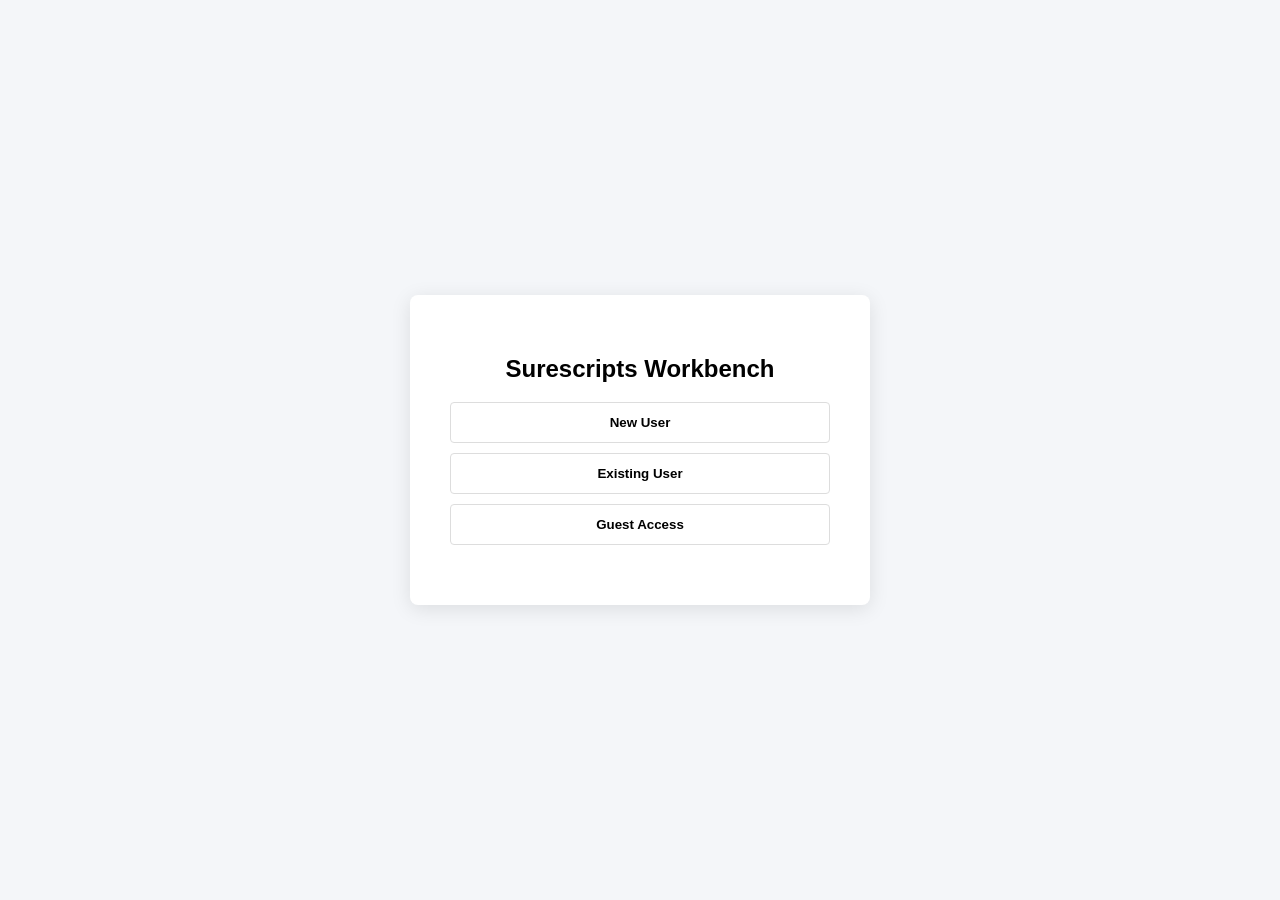
==== workbench.html @ 7c4a6cb8 "Refactor session handling and user display in workbench.html Removed redundant session checks and up" ====
<!DOCTYPE html>
<html lang="en">
<head>
    <meta charset="UTF-8">
    <title>Surescripts Workbench</title>
    <link rel="stylesheet" href="style.css">
</head>
<body style="display: block; padding: 50px;">
    <div class="workbench-container" style="max-width: 800px; margin: auto; background: white; padding: 40px; border-radius: 8px;">
        <h1>Surescripts Workbench</h1>
        <hr>
        <div id="welcomeArea">
            <p>Welcome, <strong id="nameOut"></strong></p>
            <p>Email: <span id="emailOut"></span></p>
        </div>
        <button onclick="logout()" style="background:#d93025; color:white; border:none; padding:10px 20px; border-radius:4px; cursor:pointer; margin-top:20px;">Logout</button>
    </div>

    <script>
        const session = JSON.parse(localStorage.getItem('active_session'));
        if (!session) { window.location.href = 'index.html'; }
        else {
            document.getElementById('nameOut').innerText = session.isGuest ? "Guest User" : session.name;
            document.getElementById('emailOut').innerText = session.isGuest ? "None" : session.email;
        }

        // HANDSHAKE: Pass data to Agentforce
        window.addEventListener("onEmbeddedMessagingReady", () => {
            if (session && !session.isGuest) {
                embeddedservice_bootstrap.prechatAPI.setVisiblePrechatFields({
                    "_firstName": { value: session.name, isEditableByEndUser: false },
                    "_email": { value: session.email, isEditableByEndUser: false }
                });
            }
        });

        function logout() {
            localStorage.removeItem('active_session');
            window.location.href = 'index.html';
        }
    </script>
</body>
</html>
---- style.css ----
body { font-family: 'Segoe UI', sans-serif; background: #f4f6f9; display: flex; justify-content: center; align-items: center; height: 100vh; margin: 0; }
.auth-card { background: white; padding: 40px; border-radius: 8px; box-shadow: 0 4px 20px rgba(0,0,0,0.1); width: 380px; text-align: center; }
.button-group { display: flex; flex-direction: column; gap: 10px; margin-bottom: 20px; }
.nav-btn { padding: 12px; border: 1px solid #ddd; border-radius: 4px; background: white; cursor: pointer; font-weight: bold; }
input { width: 100%; padding: 12px; margin: 8px 0; border: 1px solid #ddd; border-radius: 4px; box-sizing: border-box; }
#submitBtn { width: 100%; background: #0176d3; color: white; border: none; padding: 12px; border-radius: 4px; cursor: pointer; }
.hidden { display: none; }
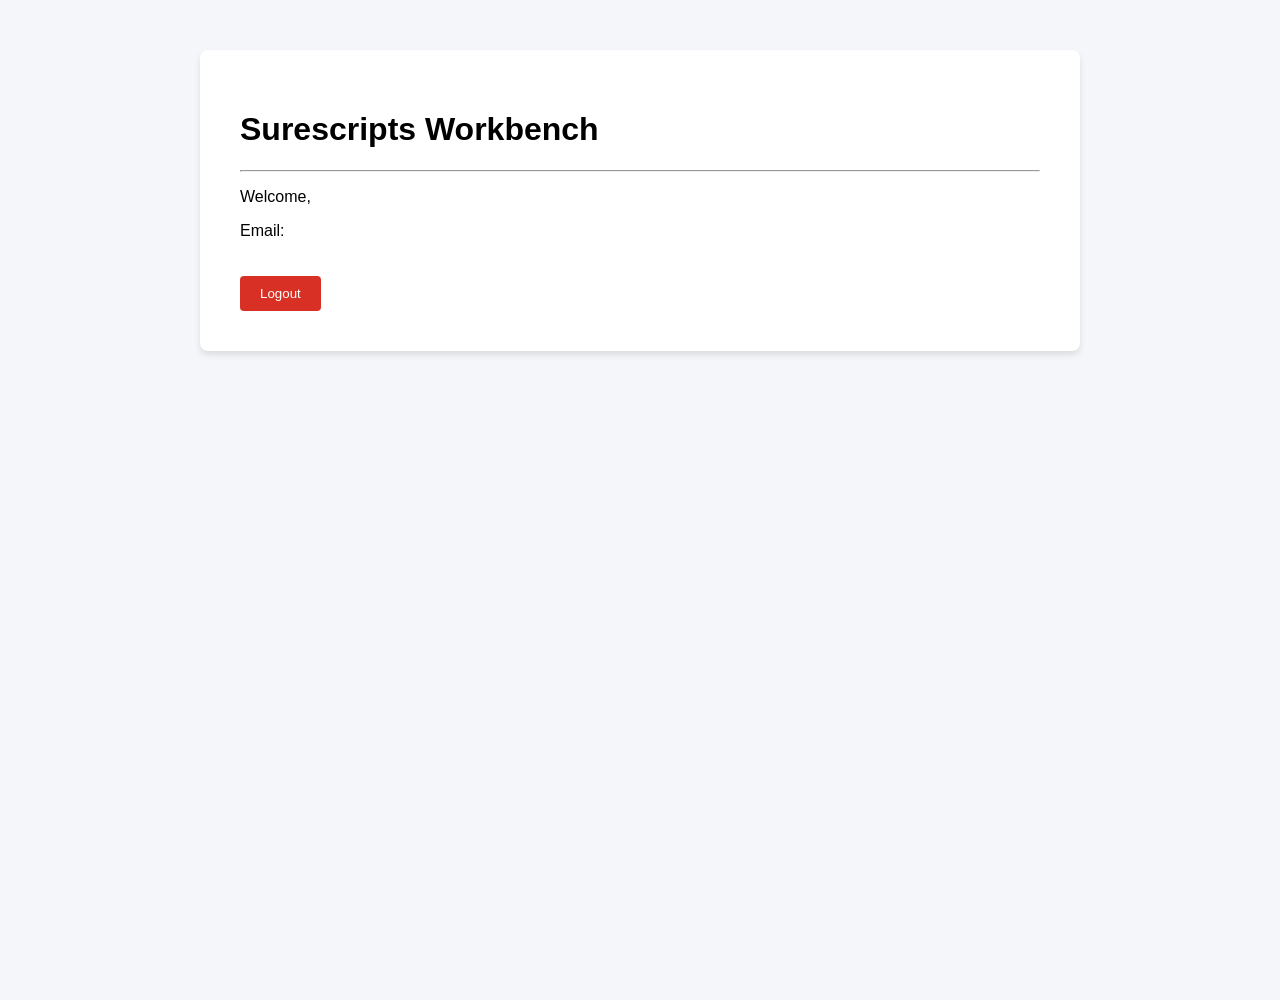
==== commit 211c5f2c: "Improve session management and API integration Refactor session handling and API handshake logic in " ====
--- a/workbench.html
+++ b/workbench.html
@@ -6,38 +6,41 @@
     <link rel="stylesheet" href="style.css">
 </head>
 <body style="display: block; padding: 50px;">
-    <div class="workbench-container" style="max-width: 800px; margin: auto; background: white; padding: 40px; border-radius: 8px;">
+    <div class="workbench-container" style="max-width: 800px; margin: auto; background: white; padding: 40px; border-radius: 8px; box-shadow: 0 4px 6px rgba(0,0,0,0.1);">
         <h1>Surescripts Workbench</h1>
         <hr>
         <div id="welcomeArea">
             <p>Welcome, <strong id="nameOut"></strong></p>
             <p>Email: <span id="emailOut"></span></p>
         </div>
-        <button onclick="logout()" style="background:#d93025; color:white; border:none; padding:10px 20px; border-radius:4px; cursor:pointer; margin-top:20px;">Logout</button>
+        <button onclick="logout()" style="background:#d93025; color:white; border:none; padding:10px 20px; border-radius:4px; cursor:pointer; margin-top:20px;">
+            Logout
+        </button>
     </div>
 
     <script>
+        // Check session on page load
         const session = JSON.parse(localStorage.getItem('active_session'));
-        if (!session) { window.location.href = 'index.html'; }
-        else {
+        
+        if (!session) { 
+            window.location.href = 'index.html'; 
+        } else {
             document.getElementById('nameOut').innerText = session.isGuest ? "Guest User" : session.name;
             document.getElementById('emailOut').innerText = session.isGuest ? "None" : session.email;
         }
 
-        // HANDSHAKE: Pass data to Agentforce
+        /**
+         * HANDSHAKE: BIZAN-9 & BIZAN-11
+         * This listener triggers once the Salesforce messaging bootstrap is ready.
+         */
         window.addEventListener("onEmbeddedMessagingReady", () => {
-            if (session && !session.isGuest) {
-                embeddedservice_bootstrap.prechatAPI.setVisiblePrechatFields({
-                    "_firstName": { value: session.name, isEditableByEndUser: false },
-                    "_email": { value: session.email, isEditableByEndUser: false }
-                });
-            }
-        });
+            console.log("Salesforce Messaging is ready!");
 
-        function logout() {
-            localStorage.removeItem('active_session');
-            window.location.href = 'index.html';
-        }
-    </script>
-</body>
-</html>
+            // 1. Set the Hidden Field for Environment (Requirement BIZAN-9)
+            // This ensures routing to the correct queue (Staging)
+            embeddedservice_bootstrap.prechatAPI.setHiddenPrechatFields({
+                "Environment": "Staging" 
+            });
+
+            // 2. Auto-populate fields for Logged-in Users (Requirement BIZAN-11)
+            // If the user is not a guest, we pass their info to hide those fields in the L
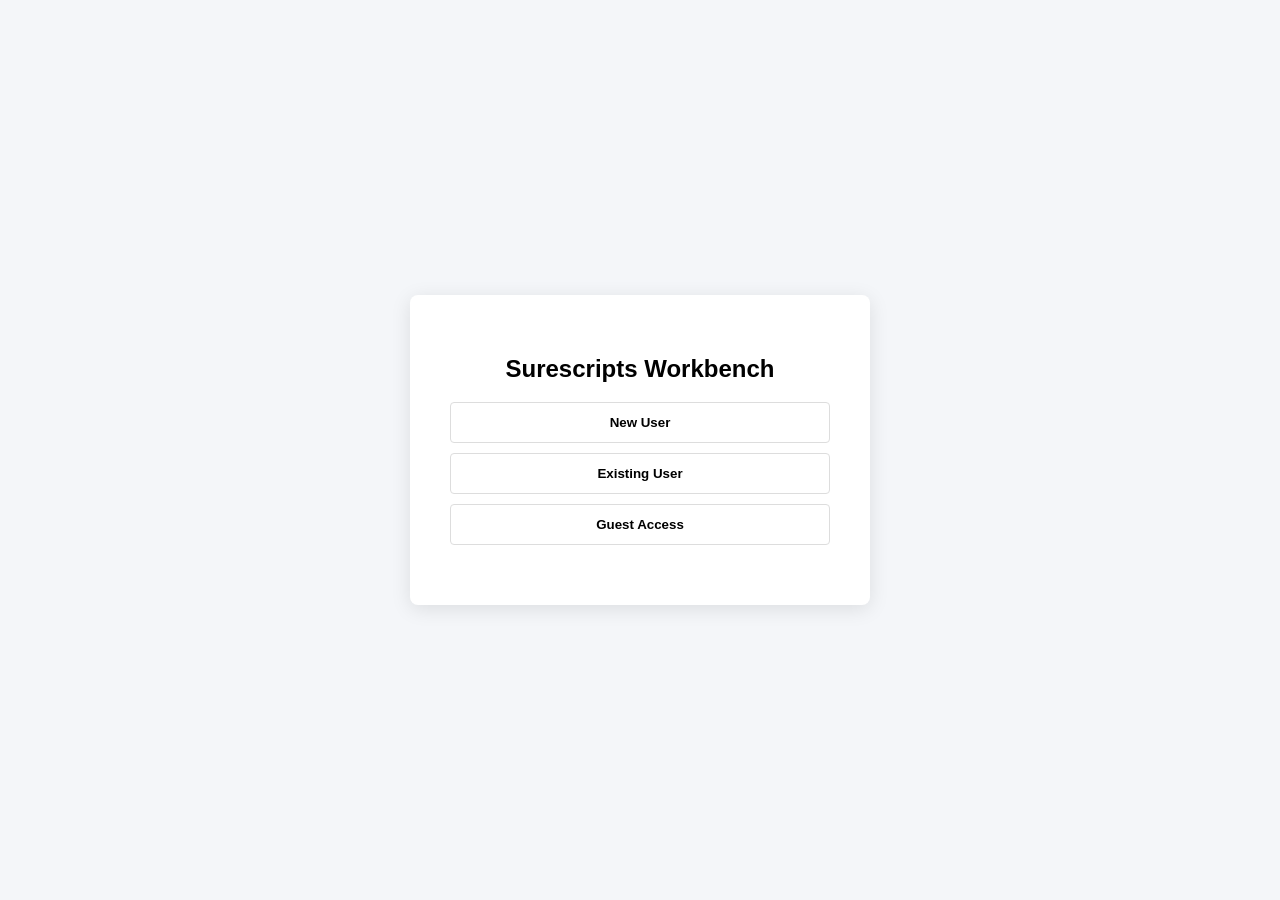
==== commit c22ac021: "Update workbench.html" ====
--- a/workbench.html
+++ b/workbench.html
@@ -19,28 +19,57 @@
     </div>
 
     <script>
-        // Check session on page load
+        // 1. Session Initialization
         const session = JSON.parse(localStorage.getItem('active_session'));
-        
         if (!session) { 
             window.location.href = 'index.html'; 
         } else {
             document.getElementById('nameOut').innerText = session.isGuest ? "Guest User" : session.name;
-            document.getElementById('emailOut').innerText = session.isGuest ? "None" : session.email;
+            document.getElementById('emailOut').innerText = (session.isGuest || !session.email) ? "Not Provided" : session.email;
         }
 
-        /**
-         * HANDSHAKE: BIZAN-9 & BIZAN-11
-         * This listener triggers once the Salesforce messaging bootstrap is ready.
-         */
+        // 2. The Salesforce Handshake (BIZAN-9 & BIZAN-11)
         window.addEventListener("onEmbeddedMessagingReady", () => {
-            console.log("Salesforce Messaging is ready!");
+            console.log("Handshake Initialized: Communicating with LWC...");
 
-            // 1. Set the Hidden Field for Environment (Requirement BIZAN-9)
-            // This ensures routing to the correct queue (Staging)
+            // BIZAN-9: Always set Environment for routing
             embeddedservice_bootstrap.prechatAPI.setHiddenPrechatFields({
                 "Environment": "Staging" 
             });
 
-            // 2. Auto-populate fields for Logged-in Users (Requirement BIZAN-11)
-            // If the user is not a guest, we pass their info to hide those fields in the L
+            // BIZAN-11: Only auto-fill if we have real user data
+            if (session && !session.isGuest && session.email) {
+                embeddedservice_bootstrap.prechatAPI.setVisiblePrechatFields({
+                    "_firstName": { value: session.name, isEditableByEndUser: false },
+                    "_email": { value: session.email, isEditableByEndUser: false }
+                });
+            }
+        });
+
+        function logout() {
+            localStorage.removeItem('active_session');
+            window.location.href = 'index.html';
+        }
+
+        // 3. Salesforce Initialization Function
+        function initEmbeddedMessaging() {
+            try {
+                embeddedservice_bootstrap.settings.language = 'en_US';
+                embeddedservice_bootstrap.init(
+                    '00DdM00000r3nAn',
+                    'Workbench_Channel',
+                    'https://orgfarm-0e5a423591-dev-ed.develop.my.site.com/ESWWorkbenchChannel1773392575400',
+                    { scrt2URL: 'https://orgfarm-0e5a423591-dev-ed.develop.my.salesforce-scrt.com' }
+                );
+            } catch (err) {
+                console.error('Error loading Embedded Messaging: ', err);
+            }
+        };
+    </script>
+
+    <script type='text/javascript' 
+            src='https://orgfarm-0e5a423591-dev-ed.develop.my.site.com/ESWWorkbenchChannel1773392575400/assets/js/bootstrap.min.js' 
+            onload='initEmbeddedMessaging()'>
+    </script>
+</body>
+</html>
